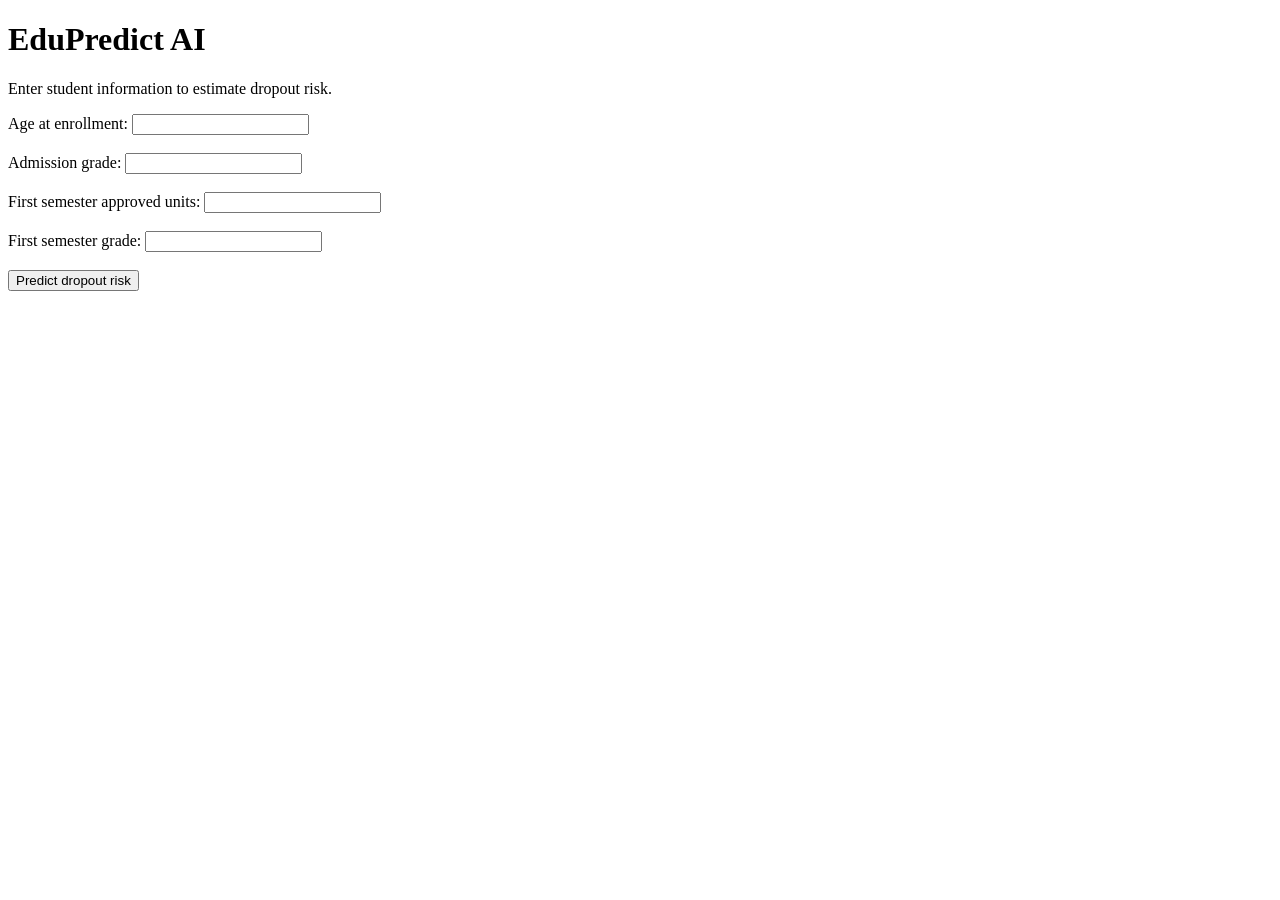
==== templates/index.html @ ab606648 "." ====
<!DOCTYPE html>
<html lang="en">
    <head>
        <meta charset="UTF-8">
        <title>EduPredict AI</title>
    </head>

    <body>
        <h1>EduPredict AI</h1>
        <p>Enter student information to estimate dropout risk.</p>

        <form method="POST" action="/predict">
            <label>Age at enrollment:</label>
            <input type="number" name="age" required>

            <br><br>

            <label>Admission grade:</label>
            <input type="number" step="0.01" name="admission_grade" required>

            <br><br>

            <label>First semester approved units:</label>
            <input type="number" name="approved_units" required>

            <br><br>

            <label>First semester grade:</label>
            <input type="number" step="0.01" name="first_sem_grade" required>

            <br><br>

            <button type="submit">Predict dropout risk</button>
        </form>
    </body>
</html>
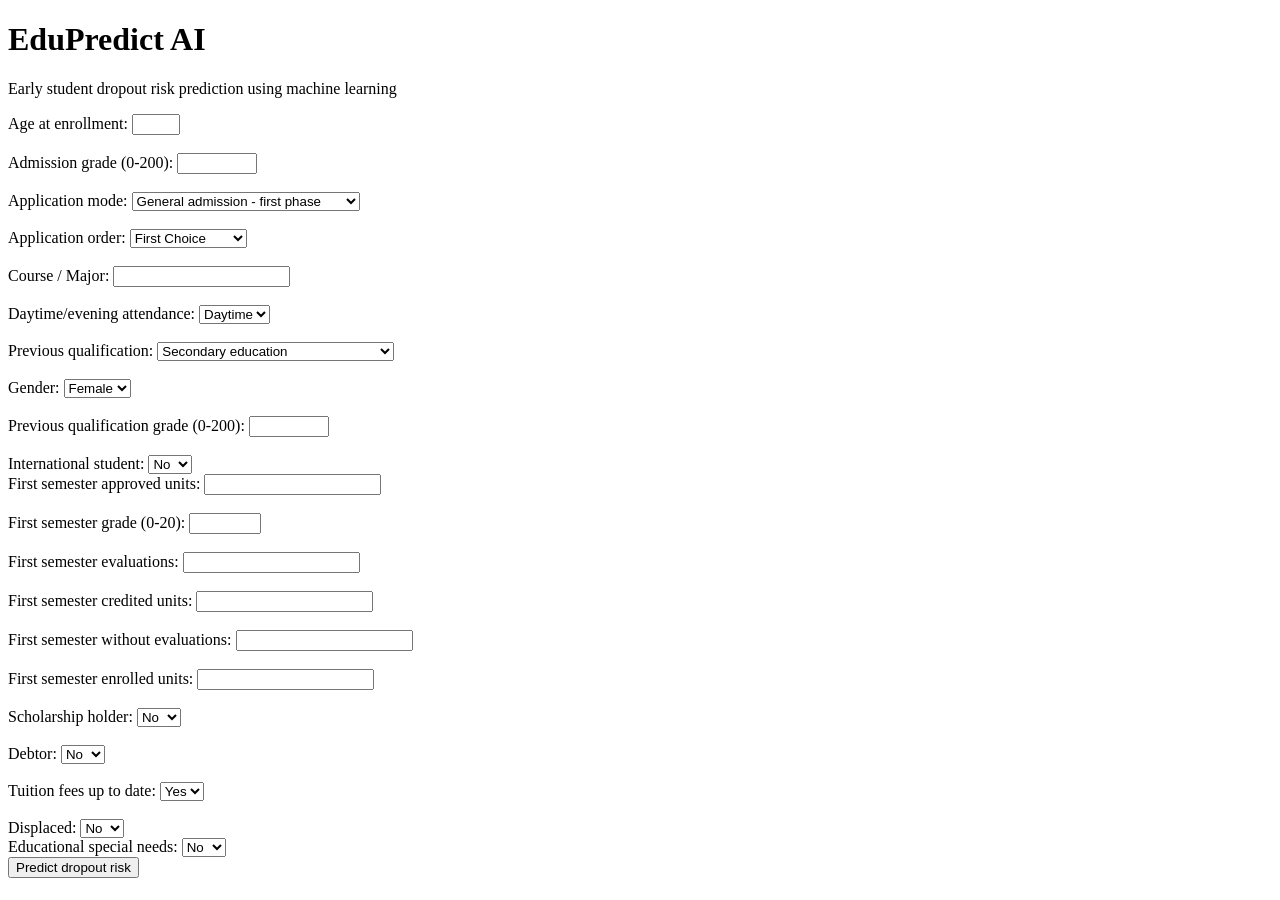
==== commit 1903bec8: "Complete EduPredict AI project" ====
--- a/templates/index.html
+++ b/templates/index.html
@@ -3,34 +3,237 @@
     <head>
         <meta charset="UTF-8">
         <title>EduPredict AI</title>
+        <link rel="stylesheet" href="{{ url_for('static', filename='style.css')}}">
     </head>
 
     <body>
-        <h1>EduPredict AI</h1>
-        <p>Enter student information to estimate dropout risk.</p>
-
-        <form method="POST" action="/predict">
-            <label>Age at enrollment:</label>
-            <input type="number" name="age" required>
-
-            <br><br>
-
-            <label>Admission grade:</label>
-            <input type="number" step="0.01" name="admission_grade" required>
-
-            <br><br>
-
-            <label>First semester approved units:</label>
-            <input type="number" name="approved_units" required>
-
-            <br><br>
-
-            <label>First semester grade:</label>
-            <input type="number" step="0.01" name="first_sem_grade" required>
-
-            <br><br>
+
+        <div class="container">
+            <h1>EduPredict AI</h1>
+        <p class="subtitle">
+            Early student dropout risk prediction using machine learning
+
+        </p>
+
+        <div class="card">
+
+          <form method="POST" action="/predict">
+
+            <div class="form-grid">
+                <div>
+             <label>Age at enrollment:</label>
+             <input type="number"
+                    name="age"
+                    min="17"
+                    max="70"
+                    required>
+
+             <br><br>
+
+             <label>Admission grade (0-200):</label>
+             <input type="number" 
+                    step="0.01" 
+                    name="admission_grade"
+                    min="0"
+                    max="200"
+                    required>
+
+             <br><br>
+
+              <label>Application mode:</label>
+            <select name="application_mode" required>
+                <option value="1">General admission - first phase</option>
+                <option value="17">General admission - second phase</option>
+                <option value="39">Over 23 years old admission</option>
+                <option value="42">Transfer</option>
+            </select>
+
+            <br><br>
+
+             <label>Application order:</label>
+            <select name="application_order" required>
+                <option value="0">First Choice</option>
+                <option value="1">Second Choice</option>
+                <option value="2">Third Choice</option>
+                <option value="3">Fourth Choice</option>
+                <option value="4">Fifth Choice</option>
+                <option value="5">Sixth Choice</option>
+                <option value="6">Seventh Choice</option>
+                <option value="7">Eighth Choice</option>
+                <option value="8">Ninth Choice</option>
+                <option value="9">Last Choice</option>
+            </select>
+
+            <br><br>
+
+              <label>Course / Major:</label>
+            <input list="course" name="course_name" required>
+            <datalist id="course">
+                <option value="Biofuel Production Technologies">
+                <option value="Animation and Multimedia Design">
+                <option value="Social Service (evening attendance)">
+                <option value="Agronomy">
+                <option value="Communication Design">
+                <option value="Veterinary Nursing">
+                <option value="Informatics Engineering">
+                <option value="Equinculture">
+                <option value="Management">
+                <option value="Social Service">
+                <option value="Tourism">
+                <option value="Nursing">
+                <option value="Oral Hygiene">
+                <option value="Advertising and Marketing Management">
+                <option value="Journalism and Communication">
+                <option value="Basic Education">
+                <option value="Management (evening attendance)">
+            </datalist>
+            
+            
+            <br><br>
+
+            
+            <label>Daytime/evening attendance:</label>
+            <select name="attendance" required>
+                <option value="1">Daytime</option>
+                <option value="0">Evening</option>
+            </select>
+
+            <br><br>
+
+            <label>Previous qualification:</label>
+            <select name="previous_qualification" required>
+                <option value="1">Secondary education</option>
+                <option value="2">Bachelor's degree</option>
+                <option value="4">Master's degree</option>
+                <option value="42">Professional higher technical course</option>
+            </select>
+
+            <br><br>
+
+              <label>Gender:</label>
+            <select name="gender" required>
+                <option value="0">Female</option>
+                <option value="1">Male</option>
+            </select>
+
+            <br><br>
+
+             <label>Previous qualification grade (0-200):</label>
+             <input type="number"
+                    step="0.01" 
+                    name="previous_grade"
+                    min="0"
+                    max="200"
+                    required>
+
+              <br><br>
+
+              <label>International student:</label>
+            <select name="international" required>
+                <option value="0">No</option>
+                <option value="1">Yes</option>
+            </select>
+
+
+
+
+            </div>
+
+            <div>
+
+                  <label>First semester approved units:</label>
+             <input type="number"
+              name="approved_units"
+              min="0"
+               required>
+
+             <br><br>
+
+             <label>First semester grade (0-20):</label>
+             <input type="number"
+                    step="0.01"
+                    name="first_sem_grade"
+                    min="0"
+                    max="20"
+                    required>
+
+             <br><br>
+
+            <label>First semester evaluations:</label>
+            <input type="number" 
+            name="first_sem_evaluations"
+             min="0"
+             required>
+
+            <br><br>
+
+            <label>First semester credited units:</label>
+            <input type="number" 
+            name="first_sem_credited" 
+             min="0"
+            required>
+
+            <br><br>
+
+            <label>First semester without evaluations:</label>
+            <input type="number"
+             name="first_sem_without_evaluations"
+              min="0"
+              required>
+
+            <br><br>
+
+            <label>First semester enrolled units:</label>
+            <input type="number" name="first_sem_enrolled" required>
+
+            <br><br>
+
+               <label>Scholarship holder:</label>
+            <select name="scholarship" required>
+                <option value="0">No</option>
+                <option value="1">Yes</option>
+            </select>
+
+              <br><br>
+
+            <label>Debtor:</label>
+            <select name="debtor" required>
+                <option value="0">No</option>
+                <option value="1">Yes</option>
+            </select>
+
+            <br><br>
+
+            <label>Tuition fees up to date:</label>
+            <select name="tuition_up_to_date" required>
+                <option value="1">Yes</option>
+                <option value="0">No</option>
+            </select>
+
+
+            <br><br>
+
+            <label>Displaced:</label>
+            <select name="displaced" required>
+                <option value="0">No</option>
+                <option value="1">Yes</option>
+            </select>
+
+            </div>
+        </div>
+
+        <div class="center-filed">
+
+             <label>Educational special needs:</label>
+            <select name="special_needs" required>
+                <option value="0">No</option>
+                <option value="1">Yes</option>
+            </select>
+         </div>
 
             <button type="submit">Predict dropout risk</button>
         </form>
+        </div>
+        </div>
     </body>
 </html>
